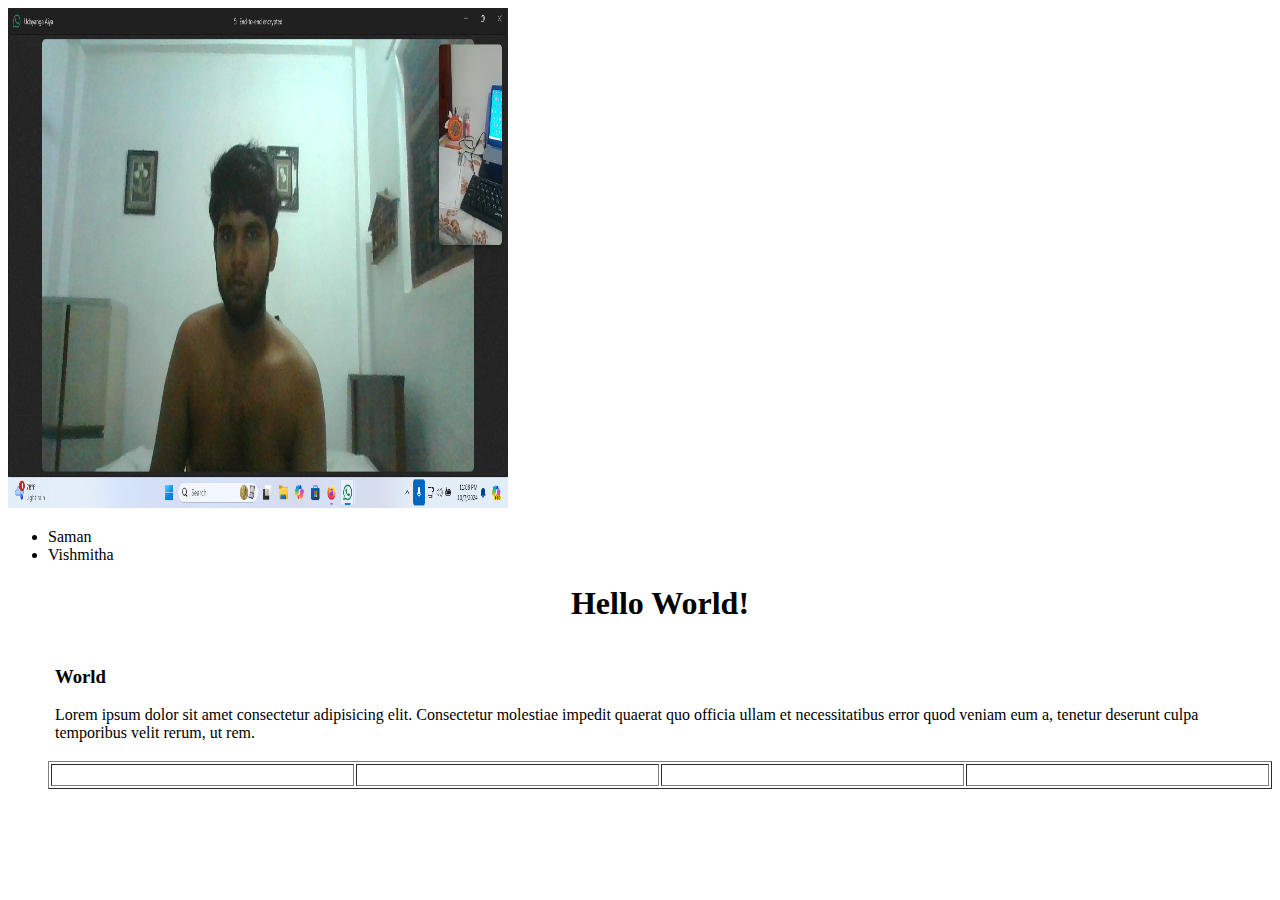
==== index.html @ 80d46fd0 "first commit" ====
<!DOCTYPE html>
<html lang="en">

<head>
    <meta charset="UTF-8">
    <meta name="viewport" content="width=device-width, initial-scale=1.0">
    <title>Document</title>
</head>


<body>
    <img src="img/Screenshot (63).png" width="500" height="500">
    <iframe width="560" height="315" src="https://www.youtube.com/embed/6c6A5Y1aYq8?si=2uohqg4Z4qICT1y5"
        title="YouTube video player" frameborder="0"
        allow="accelerometer; autoplay; clipboard-write; encrypted-media; gyroscope; picture-in-picture; web-share"
        referrerpolicy="strict-origin-when-cross-origin" allowfullscreen></iframe>
    <ul type="i">
        <li>Saman</li>
        <li>Vishmitha</li>
<center>
    <h1>
        Hello World!
    </h1>
</center>
<table>
    <tr>
        <td>
            <img width="300" src="img/womans-twins-listening-music-headphones-smiling-blue.jpg" alt="">
        </td>
        <td>
            <h3>World</h3>
            <p>Lorem ipsum dolor sit amet consectetur adipisicing elit. Consectetur molestiae impedit quaerat quo officia ullam et necessitatibus error quod veniam eum a, tenetur deserunt culpa temporibus velit rerum, ut rem.</p>
        </td>
    </tr>
</table>
         <table width="100%" border="1" >
           <center> <tr>
                <td> 
                    <center><img src="img/hesitant-bearded-brothers-clasp-hands-with-puzzlement-bewilderment-stand-each-other-feel-clueless.jpg" width="300" alt=""> </center>
                </td>
                <td> <center><img src="img/womans-twins-listening-music-headphones-smiling-blue.jpg"width="300" alt=""> </center></td>
                <td> <center><img src="img/hesitant-bearded-brothers-clasp-hands-with-puzzlement-bewilderment-stand-each-other-feel-clueless.jpg" width="300" alt="" ></center></td>
                <td><center> <img src="img/womans-twins-listening-music-headphones-smiling-blue.jpg" width="300" alt=""> </center></td>
            </center></tr>
        </table>


        
        
        
        <!-- <table border="1" bordercolor="blue" cellpadding ="10" >
            <tr>
                <th >Name</th>
                <th colspan="2"> Email</th >
            </tr>
            <tr>
                <td rowspan="4">Sasmitha</td>
                <td> sasmithahiramm@gmail.com</td>
            </tr>
            <tr>
                <td >Sasmitha</td>
                <td >sasmithahiramm@gmail.com</td>
            </tr>
            <tr>
                <td >Sasmitha</td>
                <td >sasmithahiramm@gmail.com</td >
            </tr>

        </tr>
        <tr>
            <td>Vishmitha</td>
            <td >sasmithahiramm@gmail.com</td>
        </tr>

    </tr>
    <tr>
        <td>Shello</td>
        <td>sasmithahiramm@gmail.com</td>
    </tr>
        </table> -->

    </ul>


</body>

</html>
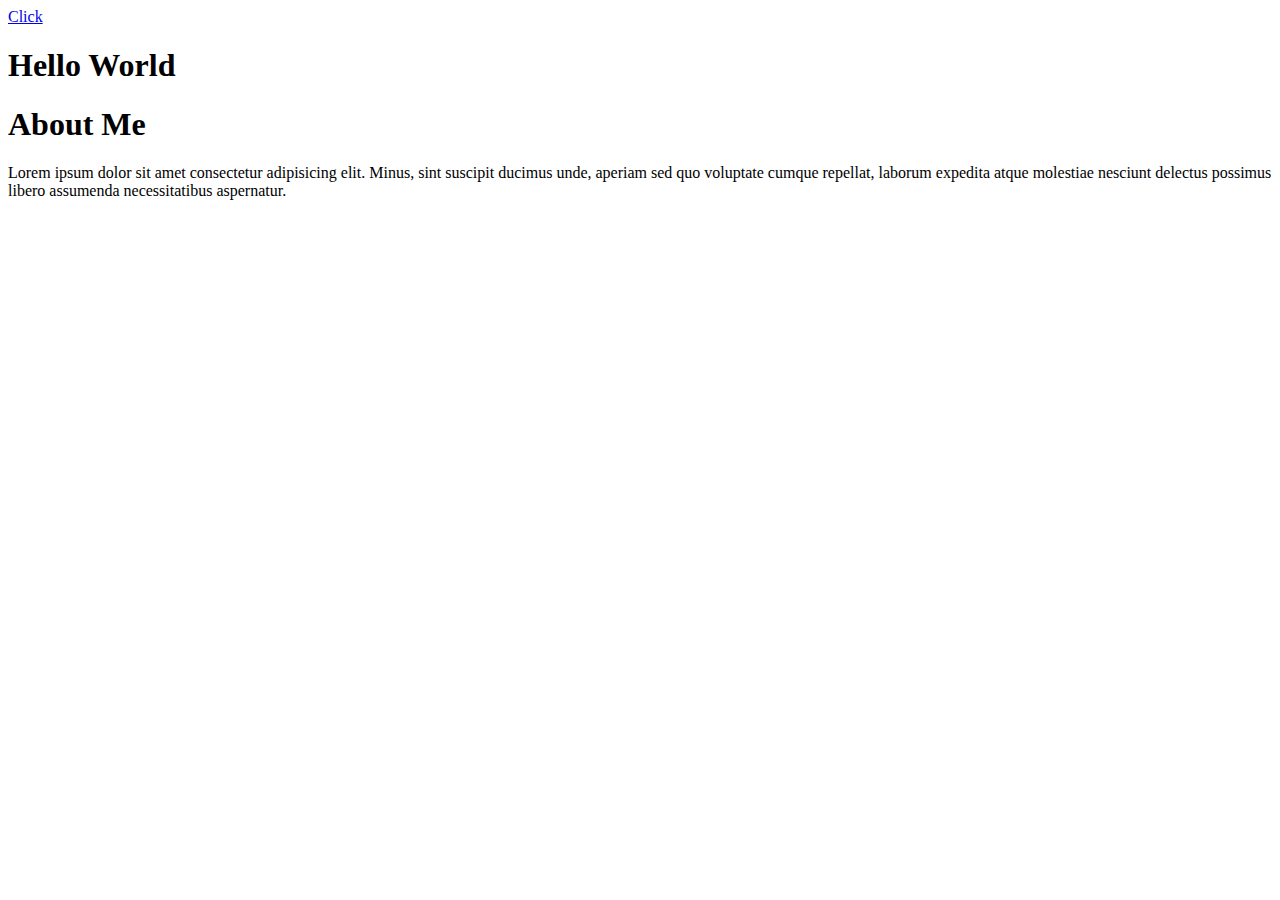
==== commit ca3fb0c3: "css" ====
--- a/index.html
+++ b/index.html
@@ -1,6 +1,7 @@
 <!DOCTYPE html>
 <html lang="en">
 
+<link rel="stylesheet" href="css/style.css">
 <head>
     <meta charset="UTF-8">
     <meta name="viewport" content="width=device-width, initial-scale=1.0">
@@ -9,79 +10,13 @@
 
 
 <body>
-    <img src="img/Screenshot (63).png" width="500" height="500">
-    <iframe width="560" height="315" src="https://www.youtube.com/embed/6c6A5Y1aYq8?si=2uohqg4Z4qICT1y5"
-        title="YouTube video player" frameborder="0"
-        allow="accelerometer; autoplay; clipboard-write; encrypted-media; gyroscope; picture-in-picture; web-share"
-        referrerpolicy="strict-origin-when-cross-origin" allowfullscreen></iframe>
-    <ul type="i">
-        <li>Saman</li>
-        <li>Vishmitha</li>
-<center>
-    <h1>
-        Hello World!
-    </h1>
-</center>
-<table>
-    <tr>
-        <td>
-            <img width="300" src="img/womans-twins-listening-music-headphones-smiling-blue.jpg" alt="">
-        </td>
-        <td>
-            <h3>World</h3>
-            <p>Lorem ipsum dolor sit amet consectetur adipisicing elit. Consectetur molestiae impedit quaerat quo officia ullam et necessitatibus error quod veniam eum a, tenetur deserunt culpa temporibus velit rerum, ut rem.</p>
-        </td>
-    </tr>
-</table>
-         <table width="100%" border="1" >
-           <center> <tr>
-                <td> 
-                    <center><img src="img/hesitant-bearded-brothers-clasp-hands-with-puzzlement-bewilderment-stand-each-other-feel-clueless.jpg" width="300" alt=""> </center>
-                </td>
-                <td> <center><img src="img/womans-twins-listening-music-headphones-smiling-blue.jpg"width="300" alt=""> </center></td>
-                <td> <center><img src="img/hesitant-bearded-brothers-clasp-hands-with-puzzlement-bewilderment-stand-each-other-feel-clueless.jpg" width="300" alt="" ></center></td>
-                <td><center> <img src="img/womans-twins-listening-music-headphones-smiling-blue.jpg" width="300" alt=""> </center></td>
-            </center></tr>
-        </table>
-
-
-        
-        
-        
-        <!-- <table border="1" bordercolor="blue" cellpadding ="10" >
-            <tr>
-                <th >Name</th>
-                <th colspan="2"> Email</th >
-            </tr>
-            <tr>
-                <td rowspan="4">Sasmitha</td>
-                <td> sasmithahiramm@gmail.com</td>
-            </tr>
-            <tr>
-                <td >Sasmitha</td>
-                <td >sasmithahiramm@gmail.com</td>
-            </tr>
-            <tr>
-                <td >Sasmitha</td>
-                <td >sasmithahiramm@gmail.com</td >
-            </tr>
-
-        </tr>
-        <tr>
-            <td>Vishmitha</td>
-            <td >sasmithahiramm@gmail.com</td>
-        </tr>
-
-    </tr>
-    <tr>
-        <td>Shello</td>
-        <td>sasmithahiramm@gmail.com</td>
-    </tr>
-        </table> -->
-
-    </ul>
-
-
+    
+    <a href="iCET.html"> Click </a>
+    <h1 class="h1" >Hello World</h1>
+        <h1 >About Me</h1>
+        <p >Lorem ipsum dolor sit amet consectetur adipisicing elit. Minus, sint suscipit ducimus unde, aperiam sed quo
+            voluptate cumque repellat, laborum expedita atque molestiae nesciunt delectus possimus libero assumenda
+            necessitatibus aspernatur.</p>
 </body>
 
 </html>